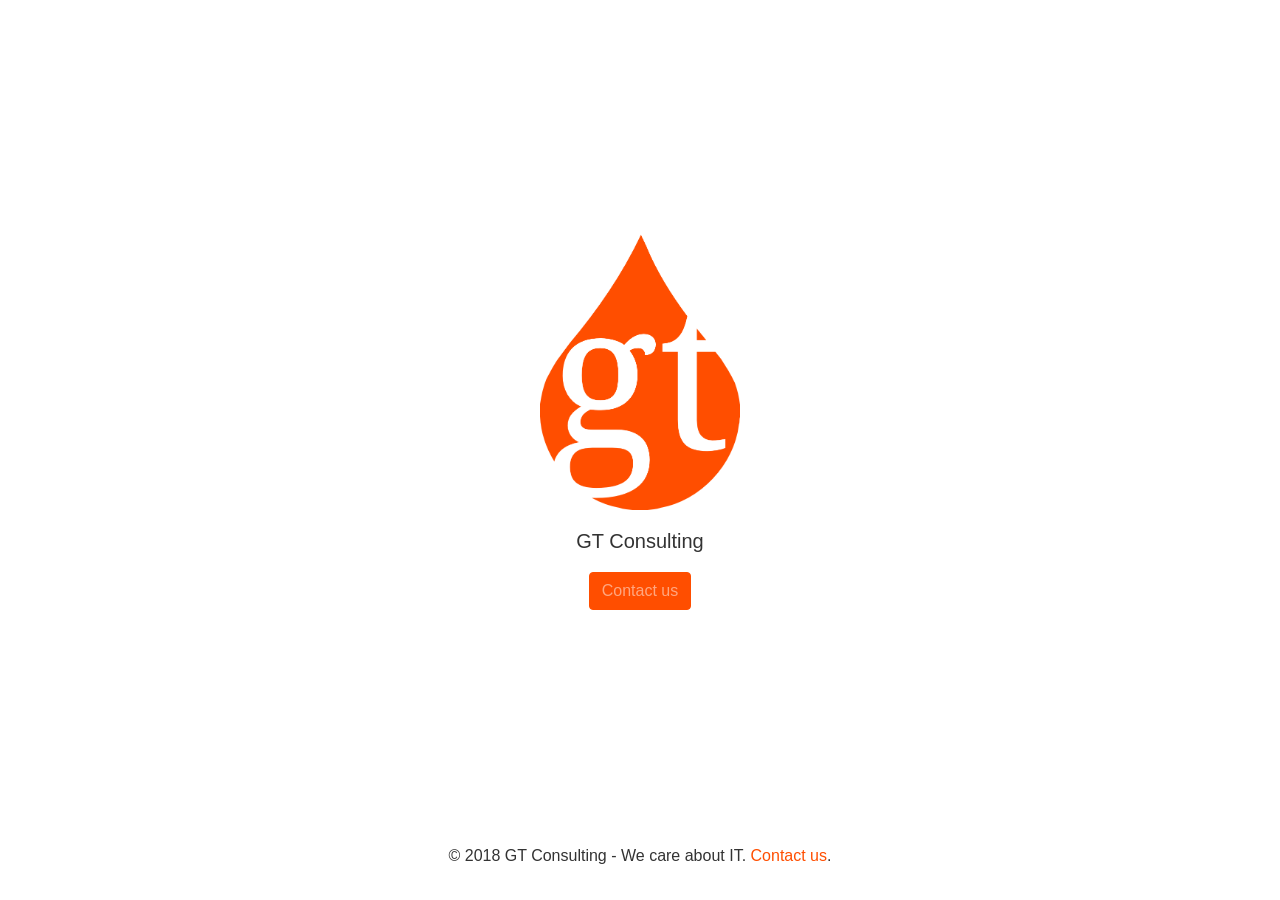
==== index.html @ 1160e63a "Placeholder" ====
<!doctype html>
<html lang="en">
  <head>
    <meta charset="utf-8">
    <meta name="viewport" content="width=device-width, initial-scale=1, shrink-to-fit=no">
    <meta name="description" content="">
    <meta name="author" content="">

    <title>GT Consulting - we care about IT</title>

    <!-- Bootstrap core CSS -->
    <link href="./css/bootstrap.min.css" rel="stylesheet">

    <!-- Custom styles for this template -->
    <link href="cover.css" rel="stylesheet">
    <link rel="apple-touch-icon" sizes="57x57" href="./assets/images/apple-icon-57x57.png">
    <link rel="apple-touch-icon" sizes="60x60" href="./assets/images/apple-icon-60x60.png">
    <link rel="apple-touch-icon" sizes="72x72" href="./assets/images/apple-icon-72x72.png">
    <link rel="apple-touch-icon" sizes="76x76" href="./assets/images/apple-icon-76x76.png">
    <link rel="apple-touch-icon" sizes="114x114" href="./assets/images/apple-icon-114x114.png">
    <link rel="apple-touch-icon" sizes="120x120" href="./assets/images/apple-icon-120x120.png">
    <link rel="apple-touch-icon" sizes="144x144" href="./assets/images/apple-icon-144x144.png">
    <link rel="apple-touch-icon" sizes="152x152" href="./assets/images/apple-icon-152x152.png">
    <link rel="apple-touch-icon" sizes="180x180" href="./assets/images/apple-icon-180x180.png">
    <link rel="icon" type="image/png" sizes="192x192"  href="./assets/images/android-icon-192x192.png">
    <link rel="icon" type="image/png" sizes="32x32" href="./assets/images/favicon-32x32.png">
    <link rel="icon" type="image/png" sizes="96x96" href="./assets/images/favicon-96x96.png">
    <link rel="icon" type="image/png" sizes="16x16" href="./assets/images/favicon-16x16.png">
    <link rel="manifest" href="./assets/images/manifest.json">
    <meta name="msapplication-TileColor" content="#ffffff">
    <meta name="msapplication-TileImage" content="/ms-icon-144x144.png">
    <meta name="theme-color" content="#ffffff">
  </head>

  <body class="text-center">

    <div class="cover-container d-flex h-100 p-3 mx-auto flex-column">
      <header class="masthead mb-auto">
        <div class="inner">
          <h3 class="masthead-brand"></h3>
        </div>
      </header>

      <main role="main" class="inner cover">

        <p class="lead"><img src="assets/images/gt-drop.png" alt="GT Consulting" id="logo" /></p>
        <p class="lead"> GT Consulting</p>
        <p class="lead">
          <a href="mailto:mail@gtconsulting.eu" class="btn btn-secondary">Contact us</a>
        </p>
      </main>

      <footer class="mastfoot mt-auto">
        <div class="inner">
          <p>&copy; 2018 GT Consulting - We care about IT. <a href="mailto:mail@gtconsulting.eu">Contact us</a>.</p>
        </div>
      </footer>
    </div>


    <!-- Bootstrap core JavaScript
    ================================================== -->
    <!-- Placed at the end of the document so the pages load faster -->
    <script src="https://code.jquery.com/jquery-3.2.1.slim.min.js" integrity="sha384-KJ3o2DKtIkvYIK3UENzmM7KCkRr/rE9/Qpg6aAZGJwFDMVNA/GpGFF93hXpG5KkN" crossorigin="anonymous"></script>
    <script>window.jQuery || document.write('<script src="./assets/js/vendor/jquery-slim.min.js"><\/script>')</script>
    <script src="./assets/js/vendor/popper.min.js"></script>
    <script src="./js/bootstrap.min.js"></script>
  </body>
</html>
---- cover.css ----
/*
 * Globals
 */

/* Links */
a,
a:focus,
a:hover {
  color: #ff4e00;
}

/* Custom default button */
.btn-secondary,
.btn-secondary:hover,
.btn-secondary:focus {
  color: #333;
  text-shadow: none; /* Prevent inheritance from `body` */
  background-color: #ff4e00;
  border: .05rem solid #ff4e00;
}


/*
 * Base structure
 */

html,
body {
  height: 100%;
  background-color: #fff;
}

body {
  display: -ms-flexbox;
  display: -webkit-box;
  display: flex;
  -ms-flex-pack: center;
  -webkit-box-pack: center;
  justify-content: center;
  color: #333;
}

.cover-container {
  max-width: 42em;
}


/*
 * Header
 */
.masthead {
  margin-bottom: 2rem;
}

.masthead-brand {
  margin-bottom: 0;
}

.nav-masthead .nav-link {
  padding: .25rem 0;
  font-weight: 700;
  color: rgba(255, 255, 255, .5);
  background-color: transparent;
  border-bottom: .25rem solid transparent;
}

.nav-masthead .nav-link:hover,
.nav-masthead .nav-link:focus {
  border-bottom-color: rgba(255, 255, 255, .25);
}

.nav-masthead .nav-link + .nav-link {
  margin-left: 1rem;
}

.nav-masthead .active {
  color: #fff;
  border-bottom-color: #fff;
}

@media (min-width: 48em) {
  .masthead-brand {
    float: left;
  }
  .nav-masthead {
    float: right;
  }
}


/*
 * Cover
 */
.cover {
  padding: 0 1.5rem;
}
.cover .btn {
  /*padding: .75rem 1.25rem;
  font-weight: 700;*/
  color: rgba(255, 255, 255, .5);
}

#logo {
  max-width: 200px;
}


/*
 * Footer
 */
.mastfoot {
  color: #333;
}
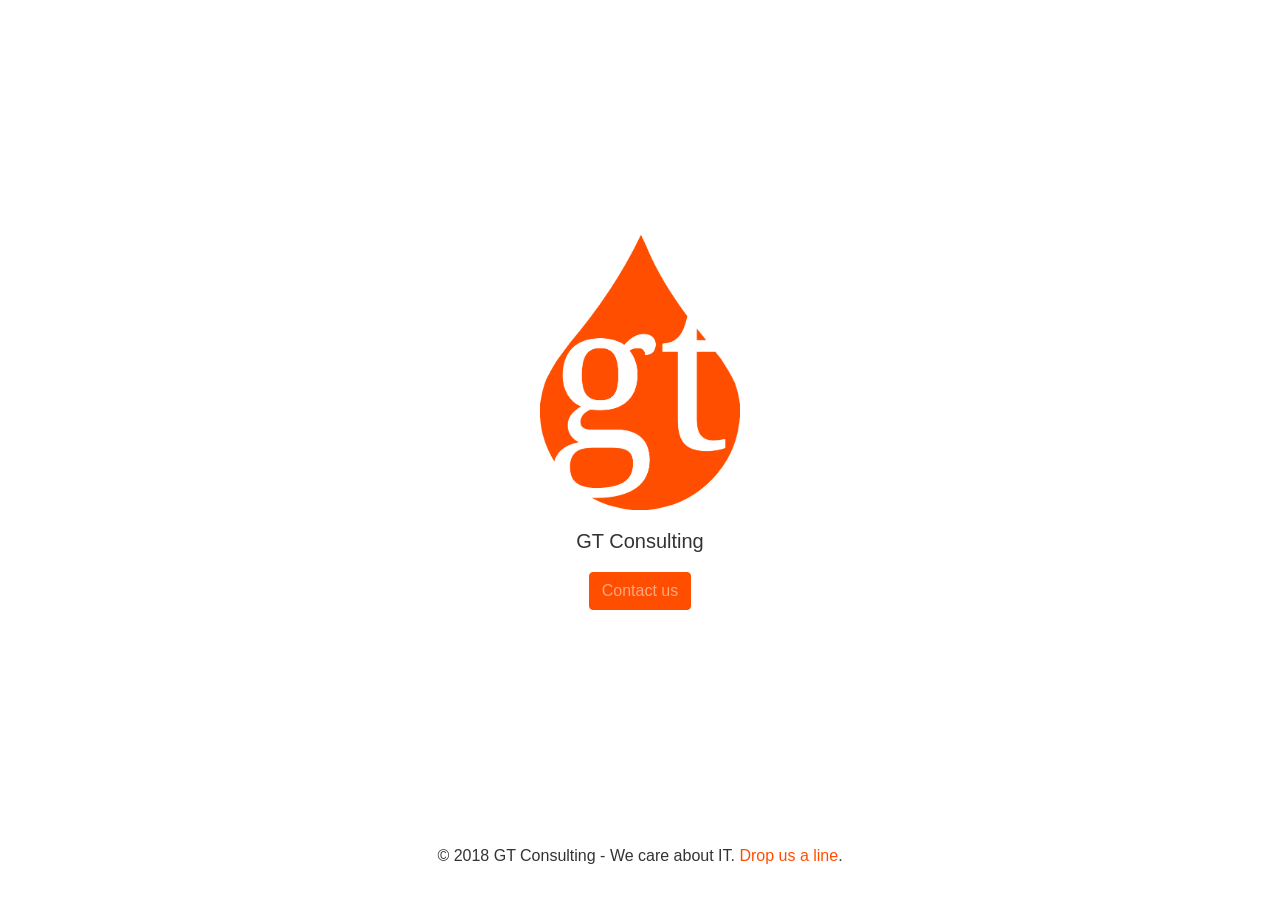
==== commit 4d2e7805: "removed traefik" ====
--- a/index.html
+++ b/index.html
@@ -30,6 +30,21 @@
     <meta name="msapplication-TileColor" content="#ffffff">
     <meta name="msapplication-TileImage" content="/ms-icon-144x144.png">
     <meta name="theme-color" content="#ffffff">
+    <!-- Matomo -->
+    <script type="text/javascript">
+      var _paq = _paq || [];
+      /* tracker methods like "setCustomDimension" should be called before "trackPageView" */
+      _paq.push(['trackPageView']);
+      _paq.push(['enableLinkTracking']);
+      (function() {
+        var u="//piwik.giovannitufo.com/";
+        _paq.push(['setTrackerUrl', u+'piwik.php']);
+        _paq.push(['setSiteId', '1']);
+        var d=document, g=d.createElement('script'), s=d.getElementsByTagName('script')[0];
+        g.type='text/javascript'; g.async=true; g.defer=true; g.src=u+'piwik.js'; s.parentNode.insertBefore(g,s);
+      })();
+    </script>
+    <!-- End Matomo Code -->
   </head>
 
   <body class="text-center">
@@ -46,13 +61,13 @@
         <p class="lead"><img src="assets/images/gt-drop.png" alt="GT Consulting" id="logo" /></p>
         <p class="lead"> GT Consulting</p>
         <p class="lead">
-          <a href="mailto:mail@gtconsulting.eu" class="btn btn-secondary">Contact us</a>
+          <a href="mailto:hello@gtconsulting.eu" class="btn btn-secondary">Contact us</a>
         </p>
       </main>
 
       <footer class="mastfoot mt-auto">
         <div class="inner">
-          <p>&copy; 2018 GT Consulting - We care about IT. <a href="mailto:mail@gtconsulting.eu">Contact us</a>.</p>
+          <p>&copy; 2018 GT Consulting - We care about IT. <a href="mailto:hello@gtconsulting.eu">Drop us a line</a>.</p>
         </div>
       </footer>
     </div>
